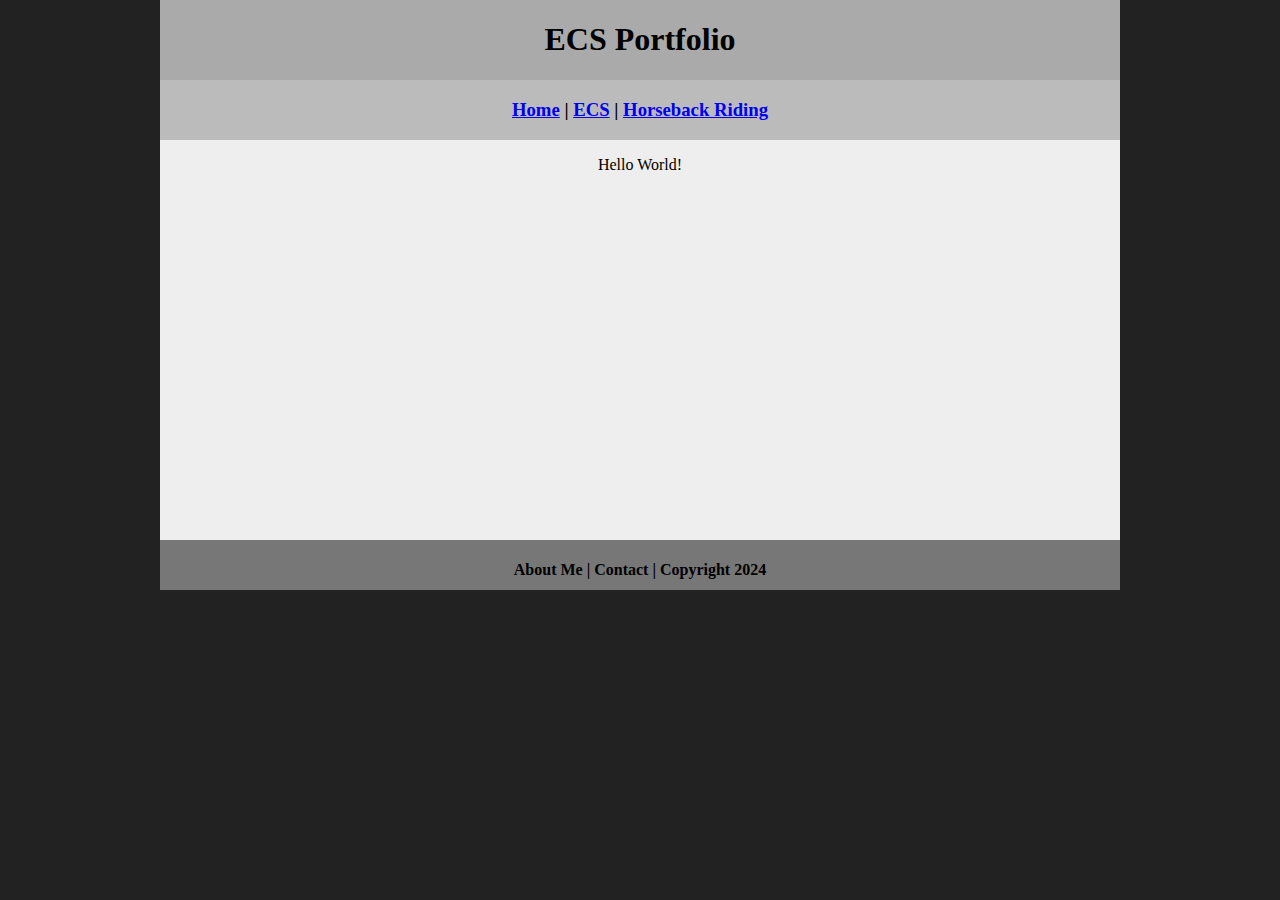
==== index.html @ d211bbd8 "Update index.html" ====
<!DOCTYPE html>
<html class="homePage">
  
   <head>
      <!-- This is a comment! Text here will be ignored by the browser. -->
      <meta charset="UTF-8">
      <title>ECS Portfolio | Home</title>
      <link href="myCSS.css" rel="stylesheet" type="text/css">
   </head>
  
   <body>
      <div class="container">
         <div class="header">
            <h1>ECS Portfolio</h1>
         </div>
         <div class="nav">
            <h3><a href="index.html">Home</a> | <a href="ecs/index.html">ECS</a> | <a href="horseback-riding/index.html">Horseback Riding</a></h3>
         </div>
         <div class="content">
            <p>Hello World!</p>
         </div>
         <div class="footer">
            <h4>About Me | Contact | Copyright 2024</h4>
         </div>
      </div>
   </body>
</html>
---- myCSS.css ----
@charset "UTF-8";
/* This is a comment! Text here will be ignored by the browser. */
body {
	margin: 0 auto;
}
.homePage {
	background: #222222;
}
.container {
	width: 960px;
	margin: 0 auto;
}
.header {
	background: #AAAAAA;
	text-align: center;
	margin: 0px;
	padding: 5;
	float: left;
	width: 100%;
	height: 80px;
	
}
.nav {
	background: #BBBBBB;
	margin: 0px;
	padding: 5;
	float: left;
	width: 100%;
	height: 60px;
	text-align: center;
}
.content {
	background: #EEEEEE;
	margin: 0px;
	float: left;
	width: 100%;
	height: 400px;
	text-align: center;
}
.footer {
	background: #777777;
	margin: 0px;
	float: left;
	width: 100%;
	height: 50px;
	text-align: center;
}
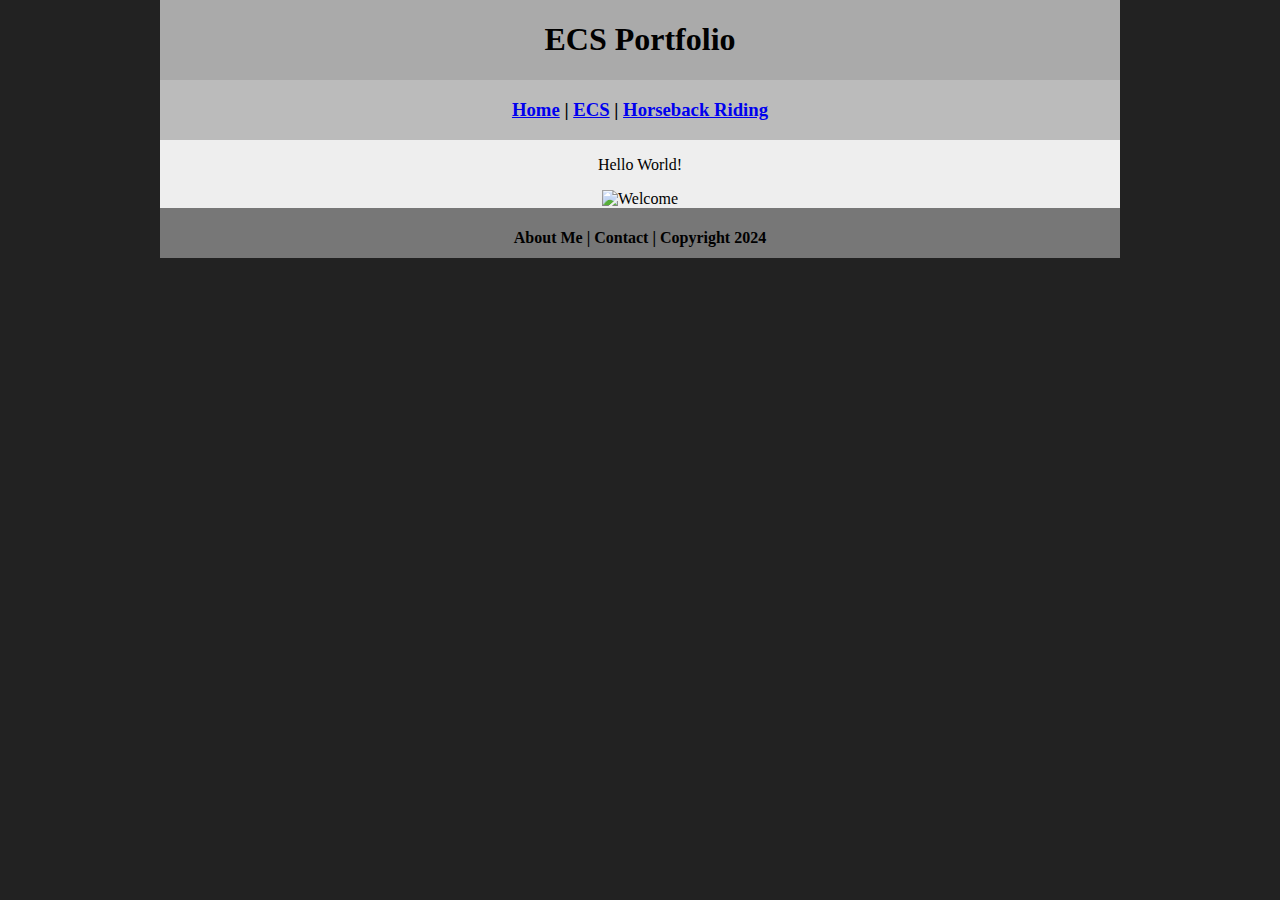
==== commit ce9d37ae: "Update index.html" ====
--- a/index.html
+++ b/index.html
@@ -18,6 +18,7 @@
          </div>
          <div class="content">
             <p>Hello World!</p>
+           <img src="images/welcome.png" alt="Welcome" width="960" >
          </div>
          <div class="footer">
             <h4>About Me | Contact | Copyright 2024</h4>
--- a/myCSS.css
+++ b/myCSS.css
@@ -34,7 +34,6 @@
 	margin: 0px;
 	float: left;
 	width: 100%;
-	height: 400px;
 	text-align: center;
 }
 .footer {
@@ -44,4 +43,4 @@
 	width: 100%;
 	height: 50px;
 	text-align: center;
-}+}
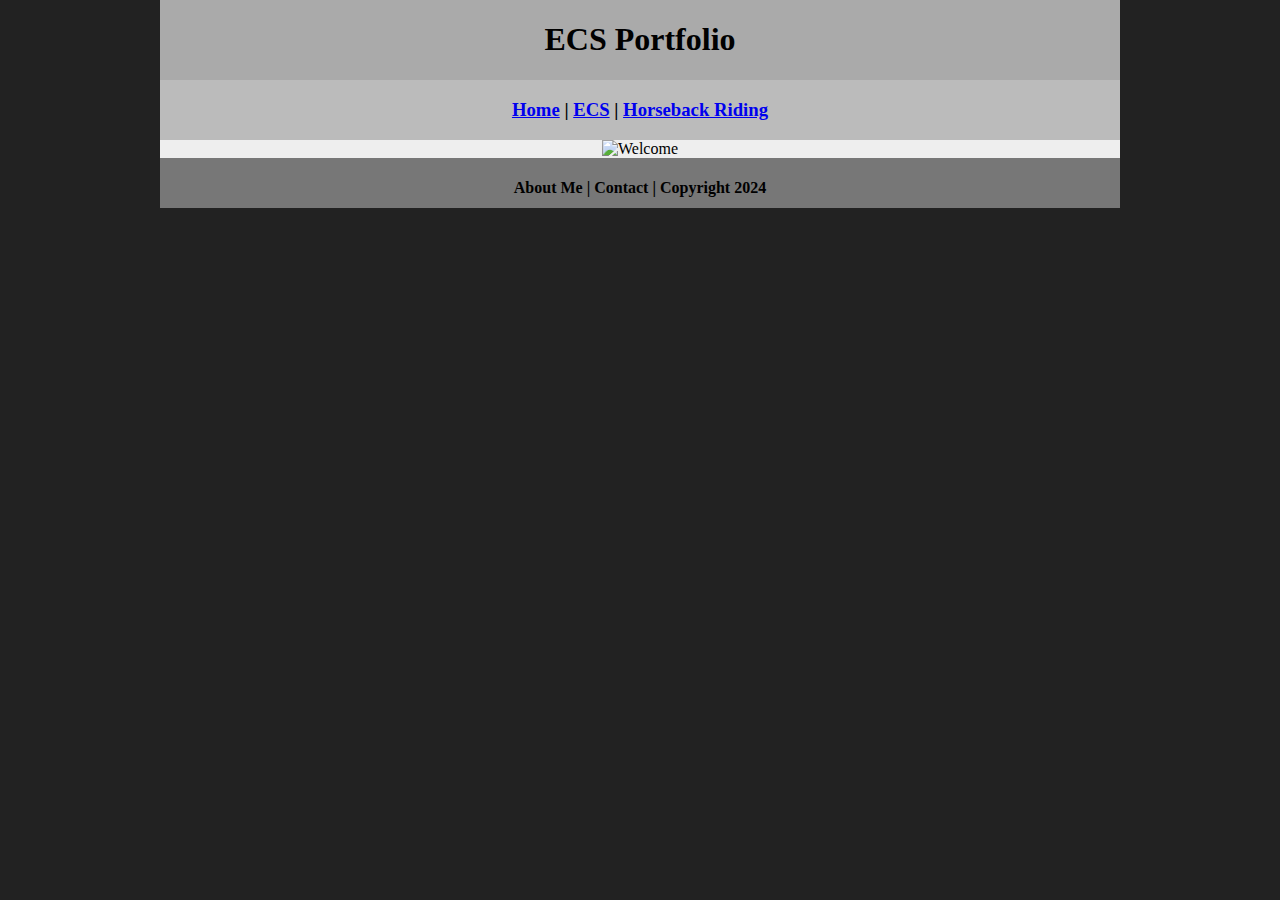
==== commit 5726b267: "Update index.html" ====
--- a/index.html
+++ b/index.html
@@ -17,7 +17,6 @@
             <h3><a href="index.html">Home</a> | <a href="ecs/index.html">ECS</a> | <a href="horseback-riding/index.html">Horseback Riding</a></h3>
          </div>
          <div class="content">
-            <p>Hello World!</p>
            <img src="images/welcome.png" alt="Welcome" width="960" >
          </div>
          <div class="footer">
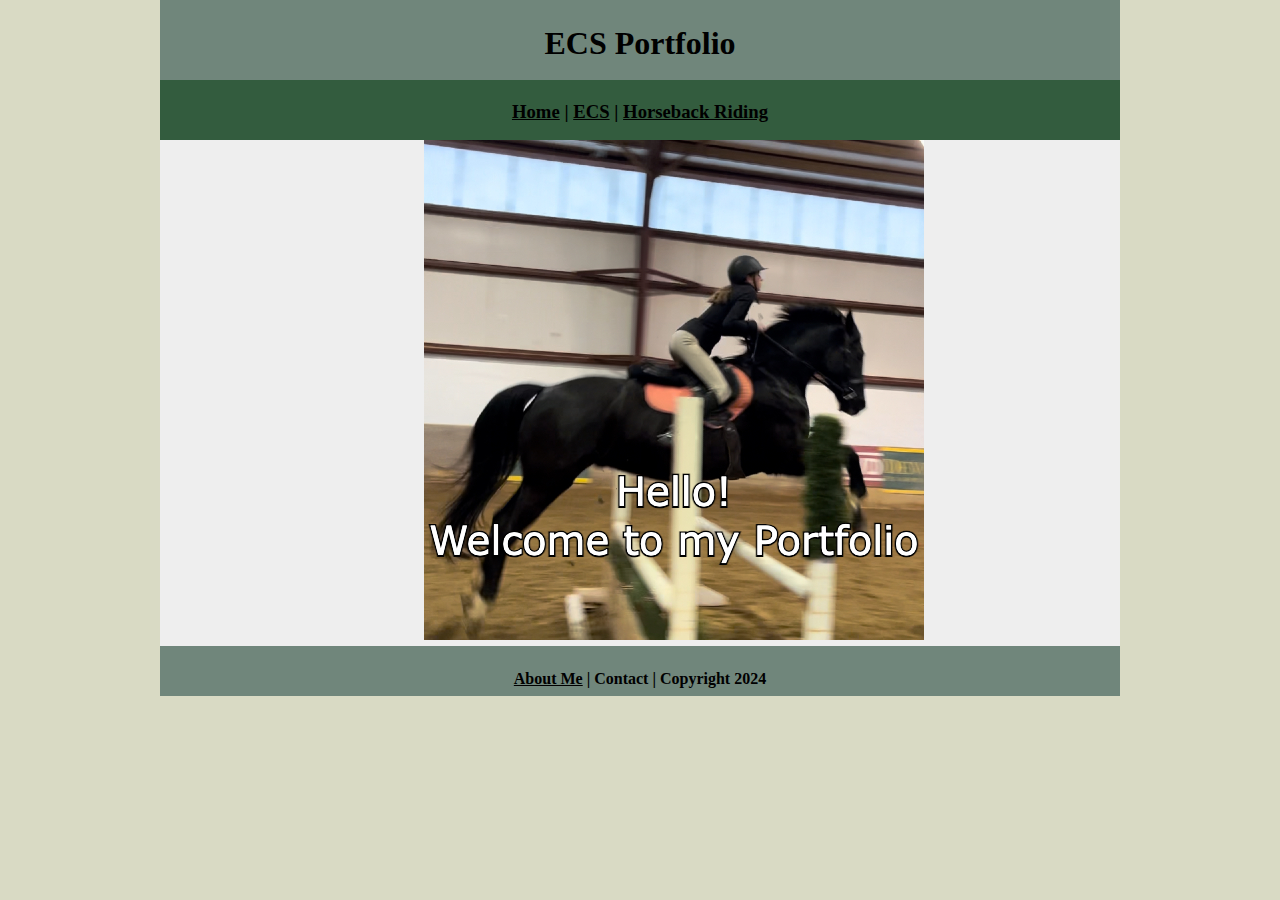
==== commit 349e8df2: "Update index.html" ====
--- a/index.html
+++ b/index.html
@@ -20,7 +20,7 @@
            <img src="images/welcome.png" alt="Welcome" width="960" >
          </div>
          <div class="footer">
-            <h4>About Me | Contact | Copyright 2024</h4>
+            <h4><a href="aboutme.html">About Me</a> | Contact | Copyright 2024</h4>
          </div>
       </div>
    </body>
--- a/myCSS.css
+++ b/myCSS.css
@@ -2,16 +2,17 @@
 /* This is a comment! Text here will be ignored by the browser. */
 body {
 	margin: 0 auto;
+	  font: 100%/1.4 Didot, serif, serif;
 }
 .homePage {
-	background: #222222;
+	background: #D9DAC4;
 }
 .container {
 	width: 960px;
 	margin: 0 auto;
 }
 .header {
-	background: #AAAAAA;
+	background: #70867B;
 	text-align: center;
 	margin: 0px;
 	padding: 5;
@@ -21,7 +22,7 @@
 	
 }
 .nav {
-	background: #BBBBBB;
+	background: #335C3E;
 	margin: 0px;
 	padding: 5;
 	float: left;
@@ -37,10 +38,20 @@
 	text-align: center;
 }
 .footer {
-	background: #777777;
+	background: #70867B;
 	margin: 0px;
 	float: left;
 	width: 100%;
 	height: 50px;
 	text-align: center;
 }
+
+a:link {
+     color: #000000;
+}
+a:visited {
+     color: #000000;
+}
+a:hover, a:active, a:focus { 
+     text-decoration: underline;
+}
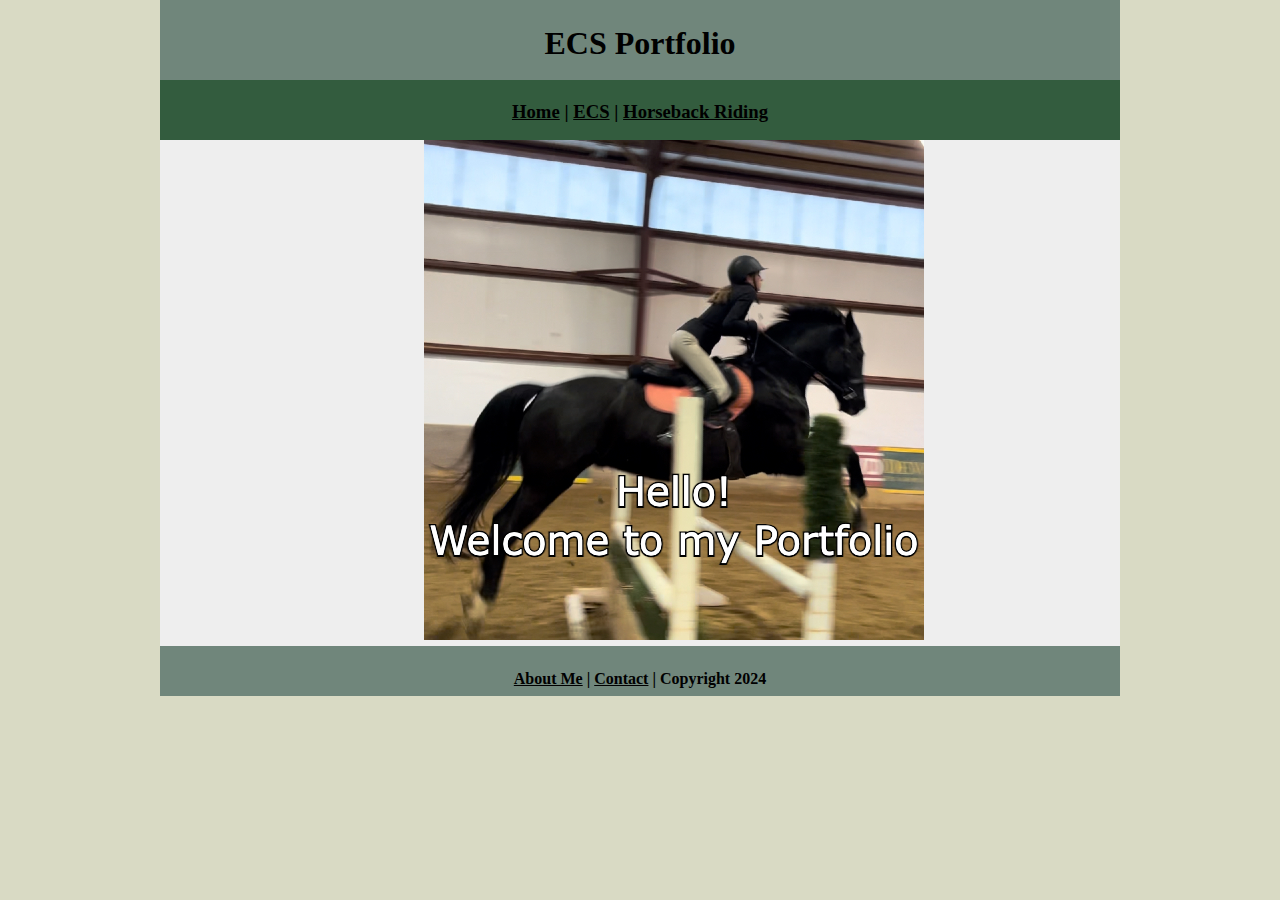
==== commit cb272b51: "Update index.html" ====
--- a/index.html
+++ b/index.html
@@ -20,7 +20,7 @@
            <img src="images/welcome.png" alt="Welcome" width="960" >
          </div>
          <div class="footer">
-            <h4><a href="aboutme.html">About Me</a> | Contact | Copyright 2024</h4>
+            <h4> <a href="aboutme.html">About Me</a> | <a href="mailto:kaiaburr8@gmail.com">Contact</a> | Copyright 2024</h4>
          </div>
       </div>
    </body>
--- a/myCSS.css
+++ b/myCSS.css
@@ -35,7 +35,7 @@
 	margin: 0px;
 	float: left;
 	width: 100%;
-	text-align: center;
+	text-align: left;
 }
 .footer {
 	background: #70867B;
